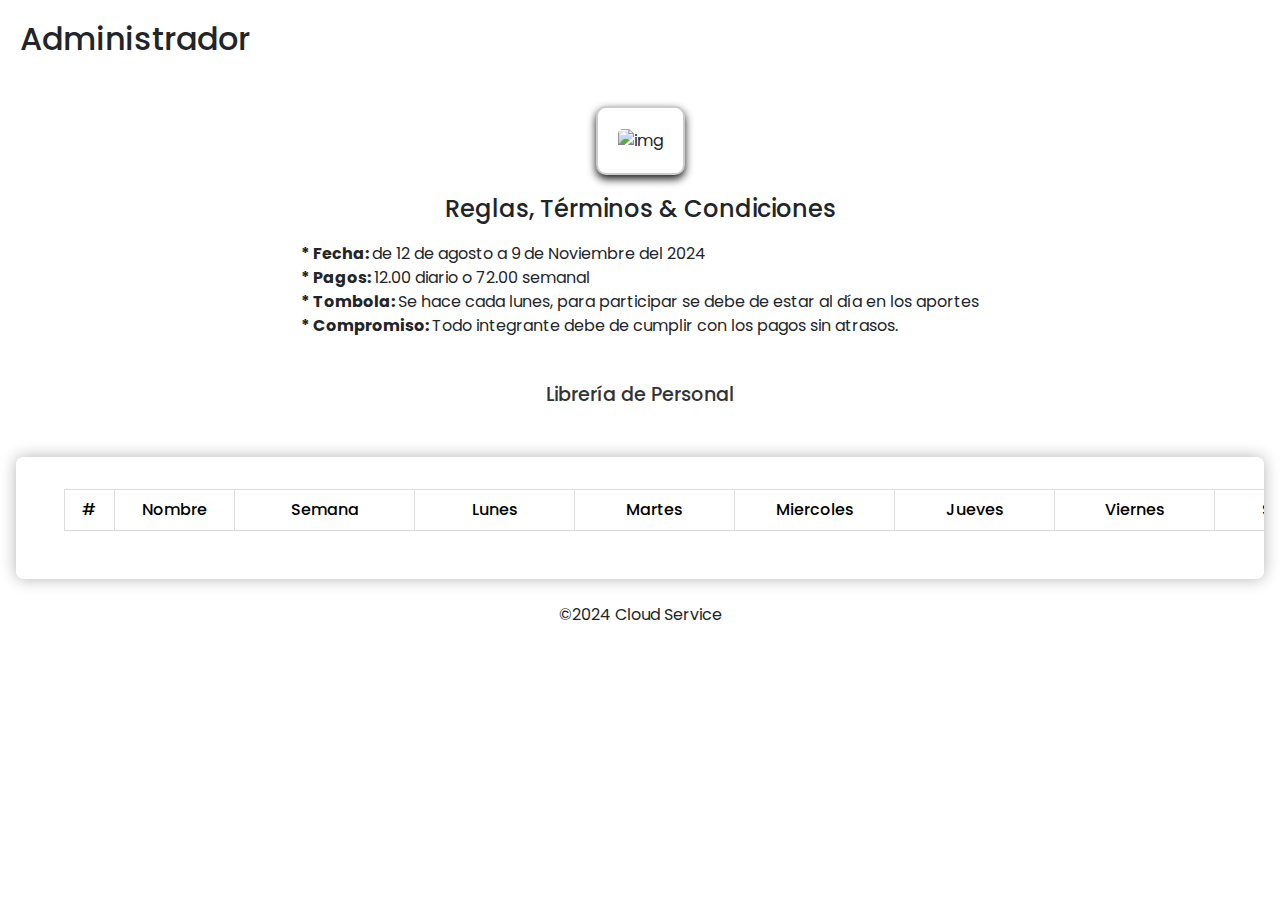
==== pages/index.html @ 31c9a758 "Primer Commit" ====
<!DOCTYPE html>
<html lang="es">

<head>
  <meta charset="UTF-8" />
  <meta name="viewport" content="width=device-width, initial-scale=1.0" />
  <title>Admin</title>

  <!-- Google Fonts - Poppins -->
  <link rel="preconnect" href="https://fonts.googleapis.com" />
  <link rel="preconnect" href="https://fonts.gstatic.com" crossorigin />
  <link
    href="https://fonts.googleapis.com/css2?family=Poppins:ital,wght@0,100;0,200;0,300;0,400;0,500;0,600;0,700;0,800;0,900;1,100;1,200;1,300;1,400;1,500;1,600;1,700;1,800;1,900&display=swap"
    rel="stylesheet" />

  <!-- Bootstrap Icons -->
  <link rel="stylesheet" href="https://cdn.jsdelivr.net/npm/bootstrap-icons@1.11.3/font/bootstrap-icons.min.css" />

  <!-- Bootstrap CSS -->
  <link href="https://cdn.jsdelivr.net/npm/bootstrap@5.3.3/dist/css/bootstrap.min.css" rel="stylesheet"
    integrity="sha384-QWTKZyjpPEjISv5WaRU9OFeRpok6YctnYmDr5pNlyT2bRjXh0JMhjY6hW+ALEwIH" crossorigin="anonymous" />

  <script type="module" src="https://unpkg.com/ionicons@7.1.0/dist/ionicons/ionicons.esm.js"></script>
  <script nomodule src="https://unpkg.com/ionicons@7.1.0/dist/ionicons/ionicons.js"></script>

  <!-- Style -->
  <link rel="stylesheet" href="./css/style.css" />
  <script>
       const collection = "tekisusu_2024-08-12";
  </script>
</head>

<body>
  <!-- Header-Menu -->
   <header>
     <h2>Administrador</h2>
   </header>

  <!-- Sticky Form -->
  <section class="title display-flex-center display-none">
    <div class="title-container display-center">
      <!-- Pagination -->
      <div class="pagination display-flex-center">
        <a id="scrollToBottomBtn" class="bi bi-arrow-down-square btn-arrow">
        </a>
        <ul class="display-flex-center">
          <li class="pageNumber prev-page">
            <a href="#" id="prevPage">
              < </a>
          </li>
          <li class="pageNumber next-page">
            <a href="#" id="nextPage"> ></a>
          </li>
        </ul>

        <select class="form-select" id="itemsPerPageSelect">
          <option selected>Ver...</option>
          <option value="10">10</option>
          <option value="25">25</option>
          <option value="50">50</option>
          <option value="100">100</option>
        </select>
        <a id="scrollToTopBtn" class="bi bi-arrow-up-square btn-arrow"> </a>
      </div>

    </div>
  </section>

  <!-- Imagen Box -->
  <div class="img-container display-center">
    <div class="card-2 bg-white">
      <img class="img" src="https://imgvb.com/images/2024/04/14/81a3769d61387909d30cbb365495f4cf.jpg" alt="img" />
    </div>
  </div>

  <!-- Rules -->
  <section class="section-rules display-center">
    <h4>Reglas, Términos & Condiciones</h4>
    <p>
      <strong>* Fecha: </strong>de 12 de agosto a 9 de Noviembre del 2024 <br>
      <strong>* Pagos: </strong>12.00 diario o 72.00 semanal<br>
      <strong>* Tombola: </strong>Se hace cada lunes, para participar se debe de estar al día en los aportes <br>
      <strong>* Compromiso: </strong> Todo integrante debe de cumplir con los pagos sin atrasos.
    </p>
  </section>


  <!-- Middle Section -->
  <section class="display-center">
    <div id="middleSection">
      <div class="display-flex-center">
        <h1>Librería de Personal</h1>
        <ion-icon name="add-circle-outline" data-bs-toggle="modal" data-bs-target="#myModal" id="showModalButton" class="display-none"></ion-icon>
      </div>
    </div>
  </section>

  <!-- Main Content -->
  <main class="main-content">
    <!-- Main Content - Container -->
    <div class="main-container">
      <!-- Table -->
      <table class="table table-striped">
        <!-- Table - Head -->
        <thead>
          <tr>
            <th class="text-center">#</th>
            <th class="text-center">Nombre</th>
            <th class="text-center">Semana</th>
            <th class="text-center">Lunes</th>
            <th class="text-center">Martes</th>
            <th class="text-center">Miercoles</th>
            <th class="text-center">Jueves</th>
            <th class="text-center">Viernes</th>
            <th class="text-center">Sábado</th>
            <th class="text-center">Estado</th>
          </tr>
        </thead>

        <!-- Table Body -->
        <tbody class="table-body" id="libreria">
          <!-- aqui va el contenido d la tabla -->
        </tbody>
      </table>
    </div>
  </main>

  <!-- Download to PDF Buttons -->
  <section class="display-flex-center">
    <button id="downloadToExcel" class="button display-none">
      <label>Descargar a Excel</label>
    </button>
  </section>

  <!-- Register Modal -->
  <div class="modal fade" id="myModal" tabindex="-1" aria-labelledby="exampleModalLabel" aria-hidden="true">
    <div class="modal-dialog">
      <div class="modal-content">
        <div class="modal-header">
          <h5 class="modal-title" id="exampleModalLabel">
            Formulario de Registro
          </h5>
          <button type="button" class="btn-close" data-bs-dismiss="modal" aria-label="Close"></button>
        </div>
        <div class="modal-body">
          <form class="row g-3 needs-validation" id="modalForm" novalidate>

            <div class="col-md-6">
              <label for="validationCustomNombreModal" class="form-label">Nombre</label>
              <input type="text" class="form-control" id="validationCustomNombreModal" placeholder="Nombre" required>
              <div class="invalid-feedback">
                Por favor, ingrese Nombre.
              </div>
            </div>

            <div class="col-md-6">
              <label for="validationCustomEmailModal" class="form-label">Correo</label>
              <input type="email" class="form-control" id="validationCustomEmailModal" placeholder="Correo" required
                autocomplete="username">
              <div class="invalid-feedback">Por favor, ingrese un correo válido.</div>
            </div>

            <div class="col-md-6">
              <label for="validationCustomPasswordModal" class="form-label">Contraseña</label>
              <input type="password" class="form-control" id="validationCustomPasswordModal" placeholder="Contraseña"
                required autocomplete="current-password">
              <div class="invalid-feedback">Por favor, ingrese una contraseña.</div>
            </div>

            <div class="col-12">
              <button class="btn btn-primary" type="submit" id="submitModalForm-btn">
                Registrar
              </button>
            </div>

          </form>
        </div>
      </div>
    </div>
  </div>

  <!-- Librery to generate Excel -->
  <script src="https://cdn.jsdelivr.net/npm/xlsx@0.18.5/dist/xlsx.full.min.js"></script>
  <script src="https://cdn.jsdelivr.net/npm/xlsx-style@0.8.13/dist/xlsx-style.min.js"></script>


  <!-- Bootstrap & Popper - Script -->
  <script src="https://cdn.jsdelivr.net/npm/@popperjs/core@2.11.8/dist/umd/popper.min.js"
    integrity="sha384-I7E8VVD/ismYTF4hNIPjVp/Zjvgyol6VFvRkX/vR+Vc4jQkC+hVqc2pM8ODewa9r"
    crossorigin="anonymous"></script>
  <script src="https://cdn.jsdelivr.net/npm/bootstrap@5.3.3/dist/js/bootstrap.min.js"
    integrity="sha384-0pUGZvbkm6XF6gxjEnlmuGrJXVbNuzT9qBBavbLwCsOGabYfZo0T0to5eqruptLy"
    crossorigin="anonymous"></script>

  <script src="./script.js" defer type="module"></script>
</body>

<footer class="display-flex-center">
  <p>©2024 Cloud Service</p>
</footer>

</html>
---- pages/css/style.css ----
@import 'https://fonts.googleapis.com/css2?family=Poppins:ital,wght@0,100;0,200;0,300;0,400;0,500;0,600;0,700;0,800;0,900;1,100;1,200;1,300;1,400;1,500;1,600;1,700;1,800;1,900&display=swap';
@import './table.css';

* {
    margin: 0;
    padding: 0;
    box-sizing: border-box;
    font-family: poppins;
}

body {
    background-color: white;
    height: 100%;
}
.bg-green {
    background-color: green;
    color: white;
    font-weight: 500;
}
.bg-red {
    background-color: red;
}

.bg-white {
    background-color: #fff
}

.border-red {
    border: 1px solid red;
}

.button {
    display: inline-block;
    padding: .75em 1.5em;
    background: #666;
    color: #fff;
    border-radius: .5em;
    border: none;
    cursor: pointer;
    text-decoration: none;
    margin: 20px;
}

.color-dark-gray {
    color: #333;
}

.color-dodgerblue {
    color: dodgerblue;
}

.color-gray {
    color: #666
}

.color-red {
    color: red
}

.color-white {
    color: #fff;
}


.display-center {
    display: grid;
    place-items: center;
}

.display-flex-center {
    display: flex;
    align-items: center;
    justify-content: center;
}

.display-none {
    display: none;
}

.fs-xl {
    font-size: x-large
}

.fs-xxl {
    font-size: xx-large
}

.img {
    width: 100%;
    border-radius: 5px;
}

.mg-05em {
    margin: .5em;
}

.select-hidden {
    display: none;
    /* Ocultar el select */
}

.text-center {
    text-align: center;
}

.text-nodeco {
    text-decoration: none;
}

.width-auto {
    width: auto;
}

/* Sticky Form */
.title {
    position: sticky;
    top: 0;
}

.title-container {
    background-color: white;
    box-shadow: 0 0 1rem 0 rgba(0, 0, 0, 0.3);
    border-radius: 10px;
    padding: 10px 0 0 0;
}

.title form {
    margin: 10px;
    justify-content: center;
}

.title input,
.title select {
    width: 130px;
    height: 30px;
    margin: 5px;
    border: 1px solid #333;
    border-radius: 5px;
    text-align: center;
    font-weight: 500;
}

.title .estado-select {
    color: #333;
    font-size: 15px;
    padding: 0;
}

.title button {
    margin: 5px;
    padding: 0;
    width: 130px;
    height: 30px;
    background-color: green;
    color: white;
}

.title a {
    font-size: 1.5em;
    font-weight: 500;
    border: 1px solid #999;
}

/* Header */
header {
    padding: 20px;
}


/* Pagination*/
.pagination {
    padding: 0;
    margin: -1em 1em -1em 1em;
}

.pagination ul {
    color: transparent;
    width: auto;
    padding: 10px;
    height: 40px;
    margin-top: 18px;
}

ul li {
    margin: 1px;
}

ul li.pageNumber {
    width: 30px;
    height: 30px;
    line-height: 30px;
    text-align: center;
    font-size: 0.8em;
    font-weight: 500;
}

ul li a {
    display: block;
    color: #333;
    font-weight: 500;
    border-radius: 50%;
    text-decoration: none;
}

ul li.pageNumber:hover a,
ul li.pageNumber.active a {
    background: #333;
    color: #fff;
    text-decoration: none;
}

ul li.pageNumber.active a {
    background: green;
    color: #fff;
}

.pagination #scrollToBottomBtn,
#scrollToTopBtn {
    color: #333;
    border: none;
    font-size: 2em;
}


.pagination select {
    height: 40px;
    width: fit-content;
    font-size: 1em;
    font-weight: 500;
    padding: 0 2em 0 1em;
    text-align: start;
}

.input-group {
    width: 90%;
    margin-bottom: 1em;
}
#searchInput {
    width: 100px;
    height: 40px;
}
#searchButton {
    width: auto;
    height: 40px;
    padding: 0 10px 0 10px;
}

/* Middle section */
#middleSection {
    padding: 20px;
    margin: 0;
    width: 300px;
}

#middleSection ion-icon{
    font-size: 2em;
    color: green;
 
}
h1 {
    font-weight: 500;
    font-size: 1.2em;
    margin: 15px;
    text-align: center;
    color: #333;
}



/*===== ===== ===== Card ===== ===== =====*/
.card {
    width: 380px;
    padding: 20px;
    border: 2px, solid #ccc;
    border-radius: 10px;
    margin: auto;
    margin-top: 10px;
    margin-bottom: 20px;
    box-shadow: 0 4px 8px rgba(0, 0, 0, 0.9);
    justify-content: center;
    align-items: center;
}

.card img,
.photo {
    width: 100%;
    border-radius: 10px;
}

.card h2 {
    margin-top: auto;
    font-size: 20px;
}

.card p {
    margin-top: 10px;
    font-size: 16px;
    color: #666;
}

.card-2 {
    max-width: 600px;
    padding: 20px;
    margin: 20px;
    border: 2px, solid #ccc;
    border-radius: 10px;
    box-shadow: 0 4px 8px rgba(0, 0, 0, 0.9);
    justify-content: center;
    align-items: center;
}

/* Modal */
/* Modal */
#confirmationModal {
    display: none;
    position: fixed;
    top: 50px;

}

.modal {
    background-color: #fff;
    height: 80%;
}

.modal .modal-header {
    text-align: center;
    margin-bottom: .5em;
}

.modal .modal-content {
    width: 100%;
    background-color: transparent;
    border: 1px solid;
    border-radius: 10px;
    font-size: 1.2em;
    font-weight: 500;
    text-align: center;
    padding: 1em;
    margin: 0;
}

.modal-title {
    font-size: 1.5em;
    font-weight: 500;
    color: #007bff;
}

.modal #confirm-delete {
    background-color: red;
    font-weight: 500;
    font-size: 1em;
}

.modal #cancel-delete {
    background-color: dodgerblue;
    font-weight: 500;
    font-size: 1em;
}

.modal .footer {
    margin-top: 0px;
    background-color: transparent;
}

/* Main */
.main-content {
    display: flex;
    margin: 1em;
    justify-content: center;
    align-items: center;
}

.main-container {
    padding: 2rem 3rem;
    overflow: auto;
    box-shadow: 0 0 1rem 0 rgba(0, 0, 0, 0.3);
    border-radius: 0.5rem;
    overflow-y: auto;
    display: block;
    background-color: white;
}
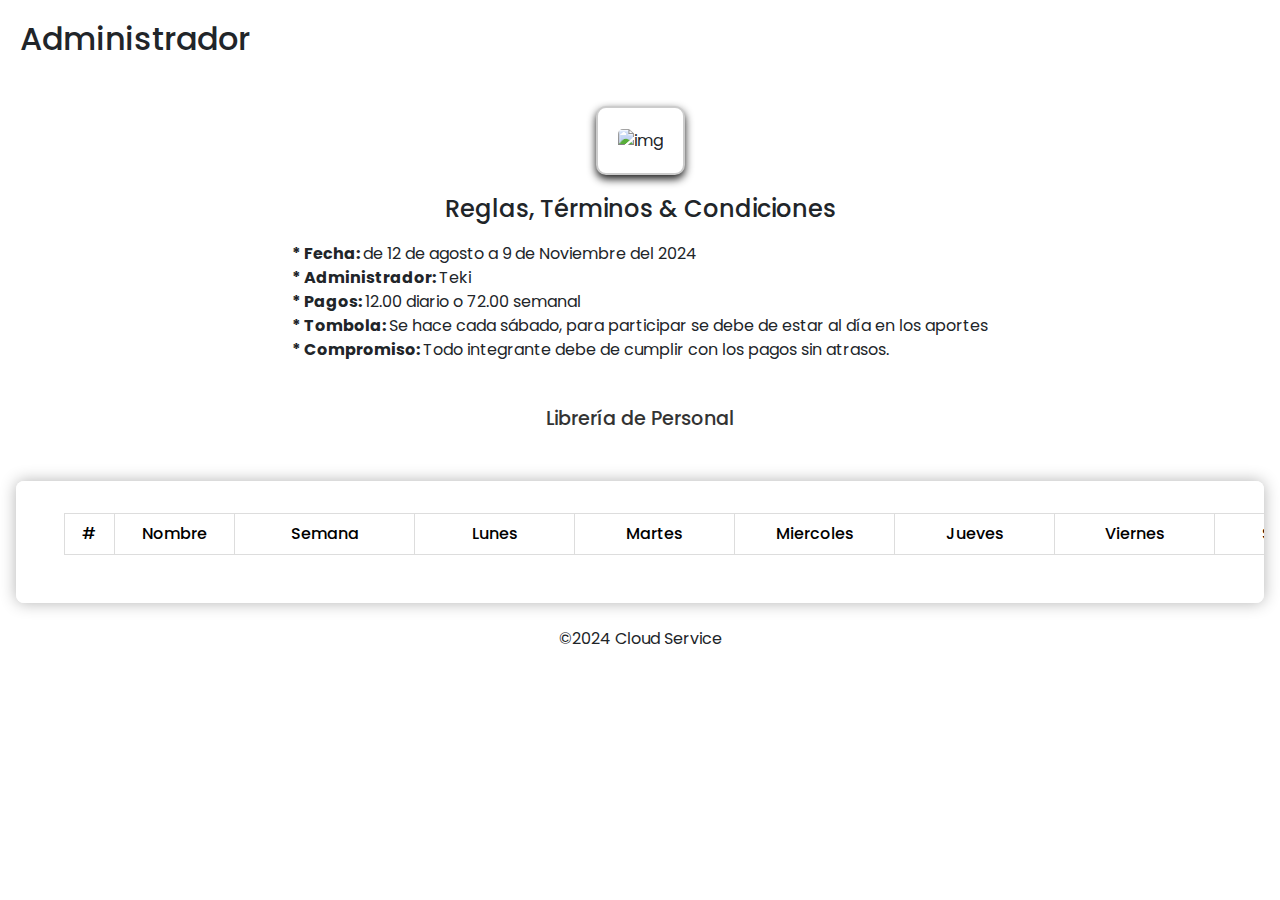
==== commit e5803830: "updated pages/index.html" ====
--- a/pages/index.html
+++ b/pages/index.html
@@ -78,8 +78,9 @@
     <h4>Reglas, Términos & Condiciones</h4>
     <p>
       <strong>* Fecha: </strong>de 12 de agosto a 9 de Noviembre del 2024 <br>
+      <strong>* Administrador: </strong>Teki<br>
       <strong>* Pagos: </strong>12.00 diario o 72.00 semanal<br>
-      <strong>* Tombola: </strong>Se hace cada lunes, para participar se debe de estar al día en los aportes <br>
+      <strong>* Tombola: </strong>Se hace cada sábado, para participar se debe de estar al día en los aportes <br>
       <strong>* Compromiso: </strong> Todo integrante debe de cumplir con los pagos sin atrasos.
     </p>
   </section>
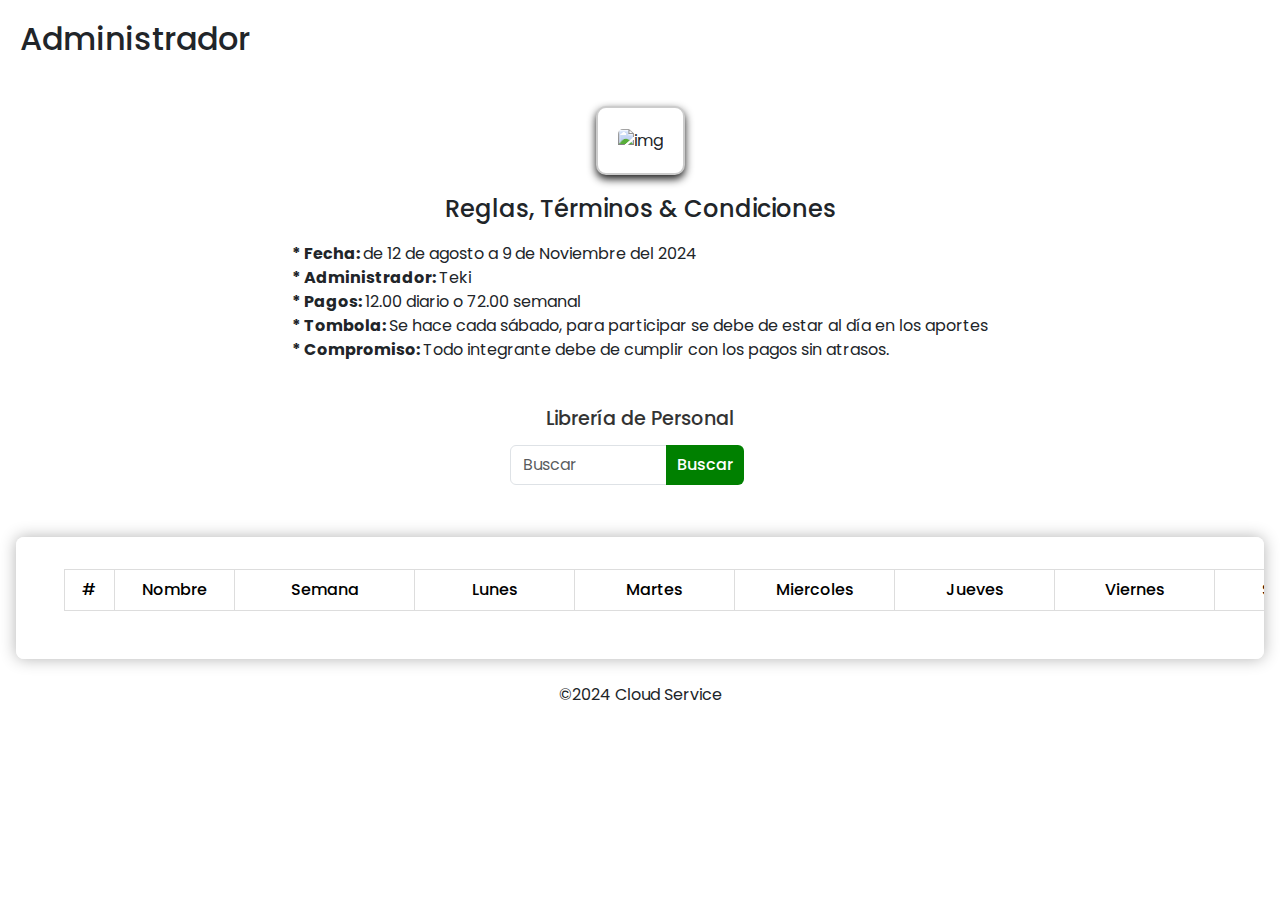
==== commit 8c27f312: "Added: Search function - pages/index.html" ====
--- a/pages/index.html
+++ b/pages/index.html
@@ -26,15 +26,15 @@
   <!-- Style -->
   <link rel="stylesheet" href="./css/style.css" />
   <script>
-       const collection = "tekisusu_2024-08-12";
+    const collection = "tekisusu_2024-08-12";
   </script>
 </head>
 
 <body>
   <!-- Header-Menu -->
-   <header>
-     <h2>Administrador</h2>
-   </header>
+  <header>
+    <h2>Administrador</h2>
+  </header>
 
   <!-- Sticky Form -->
   <section class="title display-flex-center display-none">
@@ -91,8 +91,16 @@
     <div id="middleSection">
       <div class="display-flex-center">
         <h1>Librería de Personal</h1>
-        <ion-icon name="add-circle-outline" data-bs-toggle="modal" data-bs-target="#myModal" id="showModalButton" class="display-none"></ion-icon>
-      </div>
+        <ion-icon name="add-circle-outline" data-bs-toggle="modal" data-bs-target="#myModal" id="showModalButton"
+          class="display-none"></ion-icon>
+      </div>
+
+      <!-- Search Function: Input + Button -->
+      <div class="input-group">
+        <input type="text" class="form-control" placeholder="Buscar" id="searchInput" />
+        <button class="btn bg-green" type="button" id="searchButton">Buscar</button>
+      </div>
+
     </div>
   </section>
 
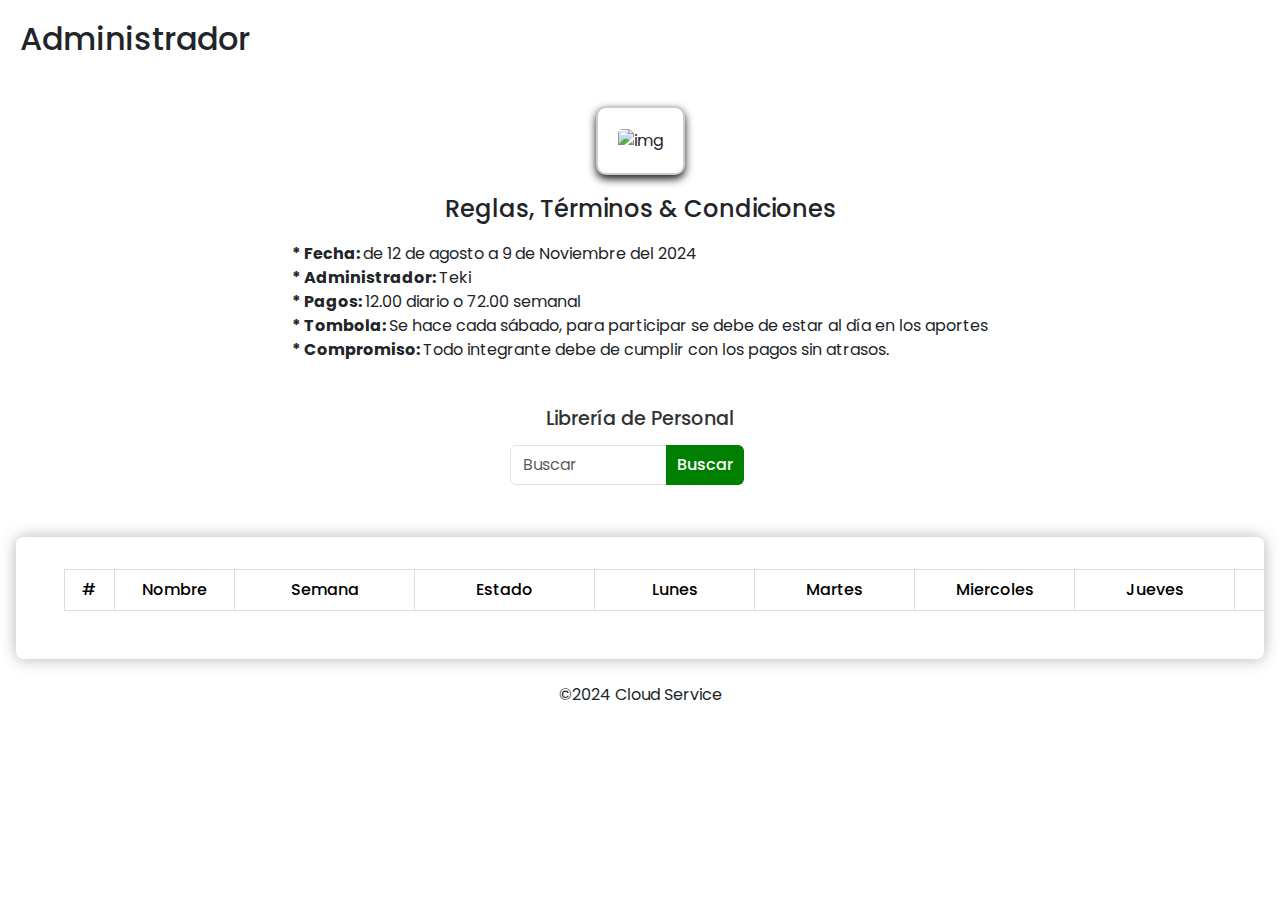
==== commit b0d2ce4f: "Add files via upload" ====
--- a/pages/index.html
+++ b/pages/index.html
@@ -91,8 +91,7 @@
     <div id="middleSection">
       <div class="display-flex-center">
         <h1>Librería de Personal</h1>
-        <ion-icon name="add-circle-outline" data-bs-toggle="modal" data-bs-target="#myModal" id="showModalButton"
-          class="display-none"></ion-icon>
+        <ion-icon name="add-circle-outline" data-bs-toggle="modal" data-bs-target="#myModal" id="showModalButton"></ion-icon>
       </div>
 
       <!-- Search Function: Input + Button -->
@@ -116,13 +115,13 @@
             <th class="text-center">#</th>
             <th class="text-center">Nombre</th>
             <th class="text-center">Semana</th>
+            <th class="text-center">Estado</th>
             <th class="text-center">Lunes</th>
             <th class="text-center">Martes</th>
             <th class="text-center">Miercoles</th>
             <th class="text-center">Jueves</th>
             <th class="text-center">Viernes</th>
             <th class="text-center">Sábado</th>
-            <th class="text-center">Estado</th>
           </tr>
         </thead>
 
@@ -141,47 +140,30 @@
     </button>
   </section>
 
-  <!-- Register Modal -->
-  <div class="modal fade" id="myModal" tabindex="-1" aria-labelledby="exampleModalLabel" aria-hidden="true">
+  <!--=== ===== Register Modal ===== ===-->
+  <div class="modal fade" id="registerModal" tabindex="-1" aria-labelledby="exampleModalLabel" aria-hidden="true">
     <div class="modal-dialog">
       <div class="modal-content">
         <div class="modal-header">
-          <h5 class="modal-title" id="exampleModalLabel">
-            Formulario de Registro
-          </h5>
+          <h5 class="modal-title" id="exampleModalLabel">Formulario de Registro</h5>
           <button type="button" class="btn-close" data-bs-dismiss="modal" aria-label="Close"></button>
         </div>
+
         <div class="modal-body">
-          <form class="row g-3 needs-validation" id="modalForm" novalidate>
+          <form class="row g-3 needs-validation" id="registerForm" novalidate>
+            <div class="display-flex-center">
+              <div class="col-md-6 display-flex-center">
+                <label for="validationNombre" class="form-label col-6">Nombre</label>
+                <input type="text" class="form-control" id="validationNombre" placeholder="Nombre" required />
+                <div class="invalid-feedback">Por favor, ingrese Nombre.</div>
+              </div>
 
-            <div class="col-md-6">
-              <label for="validationCustomNombreModal" class="form-label">Nombre</label>
-              <input type="text" class="form-control" id="validationCustomNombreModal" placeholder="Nombre" required>
-              <div class="invalid-feedback">
-                Por favor, ingrese Nombre.
+              <div class="col-3">
+                <button class="btn btn-primary" type="submit" id="submitModalForm-btn">
+                  Agregar
+                </button>
               </div>
             </div>
-
-            <div class="col-md-6">
-              <label for="validationCustomEmailModal" class="form-label">Correo</label>
-              <input type="email" class="form-control" id="validationCustomEmailModal" placeholder="Correo" required
-                autocomplete="username">
-              <div class="invalid-feedback">Por favor, ingrese un correo válido.</div>
-            </div>
-
-            <div class="col-md-6">
-              <label for="validationCustomPasswordModal" class="form-label">Contraseña</label>
-              <input type="password" class="form-control" id="validationCustomPasswordModal" placeholder="Contraseña"
-                required autocomplete="current-password">
-              <div class="invalid-feedback">Por favor, ingrese una contraseña.</div>
-            </div>
-
-            <div class="col-12">
-              <button class="btn btn-primary" type="submit" id="submitModalForm-btn">
-                Registrar
-              </button>
-            </div>
-
           </form>
         </div>
       </div>
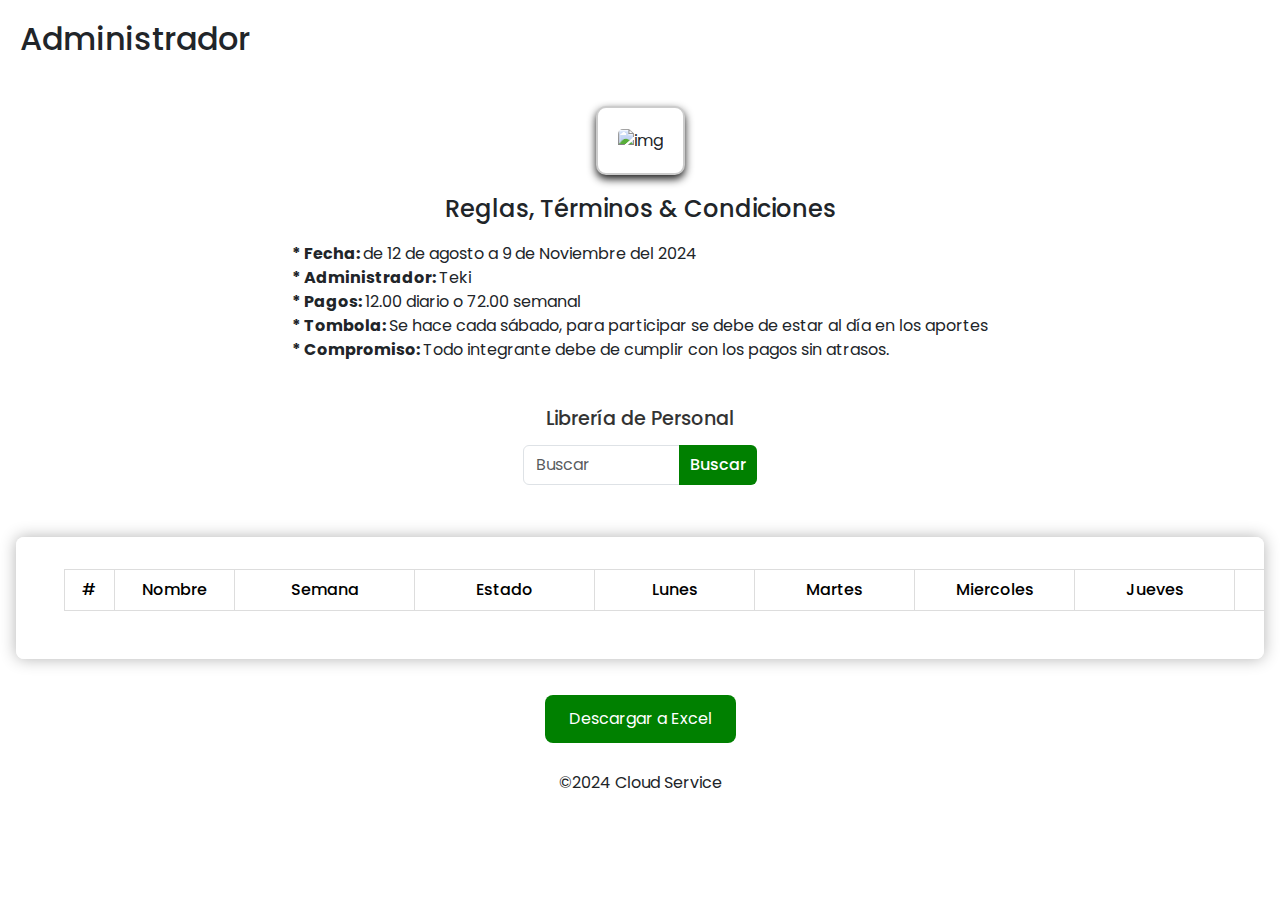
==== commit fd4d5052: "Added: Download to Excel - pages/index.html" ====
--- a/pages/index.html
+++ b/pages/index.html
@@ -88,10 +88,11 @@
 
   <!-- Middle Section -->
   <section class="display-center">
-    <div id="middleSection">
+    <div id="middleSection" class="display-center">
       <div class="display-flex-center">
         <h1>Librería de Personal</h1>
-        <ion-icon name="add-circle-outline" data-bs-toggle="modal" data-bs-target="#myModal" id="showModalButton"></ion-icon>
+        <ion-icon name="add-circle-outline" data-bs-toggle="modal" data-bs-target="#myModal"
+          id="showModalButton"></ion-icon>
       </div>
 
       <!-- Search Function: Input + Button -->
@@ -122,6 +123,7 @@
             <th class="text-center">Jueves</th>
             <th class="text-center">Viernes</th>
             <th class="text-center">Sábado</th>
+            <th>Acciones</th>
           </tr>
         </thead>
 
@@ -133,9 +135,9 @@
     </div>
   </main>
 
-  <!-- Download to PDF Buttons -->
+  <!-- Download to Excel Buttons -->
   <section class="display-flex-center">
-    <button id="downloadToExcel" class="button display-none">
+    <button id="downloadToExcel" class="button">
       <label>Descargar a Excel</label>
     </button>
   </section>
